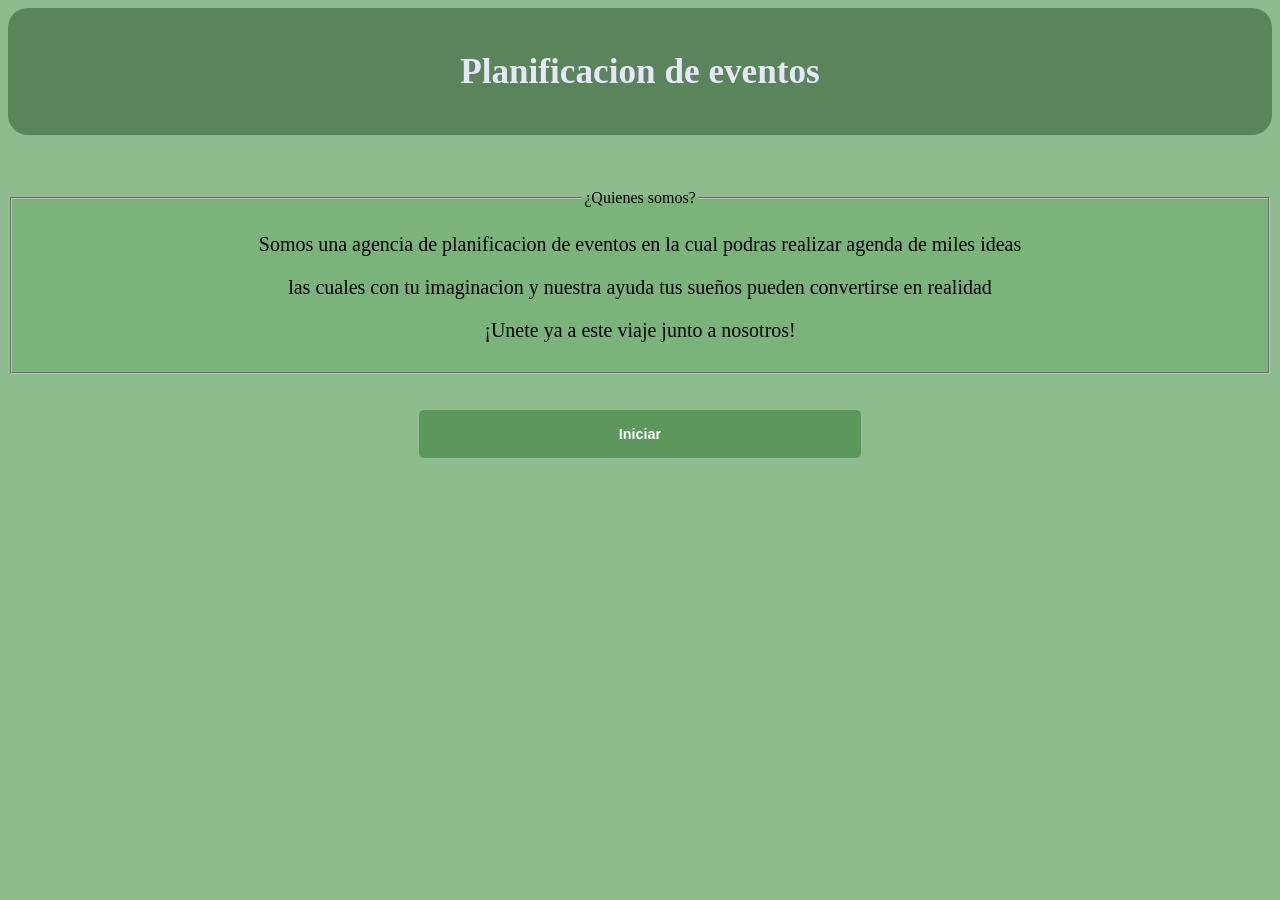
==== index.html @ 8758fead "Proyecto 3" ====
<!DOCTYPE html>
<html lang="es">
<head>
    <meta charset="UTF-8">
    <meta name="viewport" content="width=device-width, initial-scale=1.0">
    <link rel="stylesheet" href="css/estilo.css">
    <title>Eventos</title>
</head>
<body>
    <header>
    <h1 >Planificacion de eventos</h1>
    </header>
    <br>
    <br>
    <br>
    <fieldset>
        <!--recuadro central, el legend es un mini recuadro el cual encerrara todo lo que esta dentro de el-->
        <legend title="nosotros">¿Quienes somos?</legend>
        <p>Somos una agencia de planificacion de eventos en la cual podras realizar agenda de miles ideas</p>
        <p>las cuales con tu imaginacion y nuestra ayuda tus sueños pueden convertirse en realidad</p>
        <p>¡Unete ya a este viaje junto a nosotros!</p>
    </fieldset>
    <br>
    <br>
    <a href="eventos/tablero.html">
        <!--Boton el cual guiara a la siguente pagina (tablero inicial el cual mostrara eventos furutos, crear evento
        barra de busqueda, filtro (mostrar todos o solo unos) y eliminar o editar el evento hecho a base del formulario)-->
        <button class="btn-apply">Iniciar</button>
    </a>

</body>
</html>
---- css/estilo.css ----
header {
    background-color: rgb(90, 133, 90);
    color: lavender;
    padding: 20px 25px;
    text-align: center;
    border-radius: 20px;
    font-size: 1.1em;
}
body{
    background-color: rgb(143, 188, 143);
    text-align: center;
    
}

.btn-apply{
    background: rgb(92, 151, 92);
    color: rgb(255, 255, 255);
    border: none;
    padding: 16px 32px;
    border-radius: 5px;
    cursor: pointer;
    font-weight: 700;
    font-size: 0.9rem;
    width: 35%;
    text-align: center;
}

.btn-apply:hover{
    transform: scale(1.1);
    background: rgb(72, 131, 72);
}}

legend{
     font-size: 2.5em;
     background-color: rgba(120, 179, 120, 0.838);
}

fieldset{
    background-color: rgba(120, 179, 120, 0.838);
}

p{
    font-size: 20px;
    text-align:center;
}
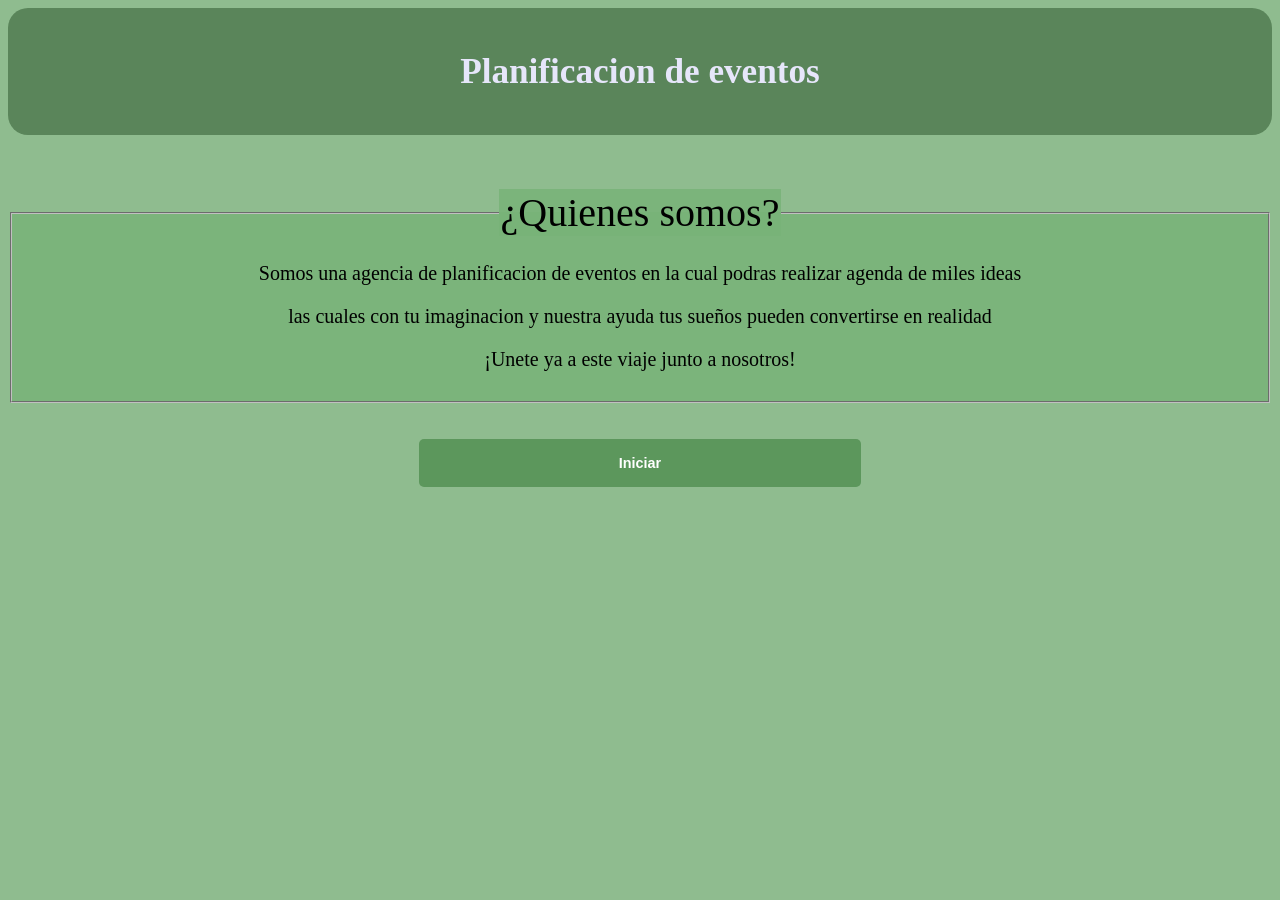
==== commit 42576e85: "agrego de funciones" ====
--- a/index.html
+++ b/index.html
@@ -27,6 +27,6 @@
         barra de busqueda, filtro (mostrar todos o solo unos) y eliminar o editar el evento hecho a base del formulario)-->
         <button class="btn-apply">Iniciar</button>
     </a>
-
+ <script src="js/validador.js"></script>
 </body>
 </html>
--- a/css/estilo.css
+++ b/css/estilo.css
@@ -28,7 +28,7 @@
 .btn-apply:hover{
     transform: scale(1.1);
     background: rgb(72, 131, 72);
-}}
+}
 
 legend{
      font-size: 2.5em;
